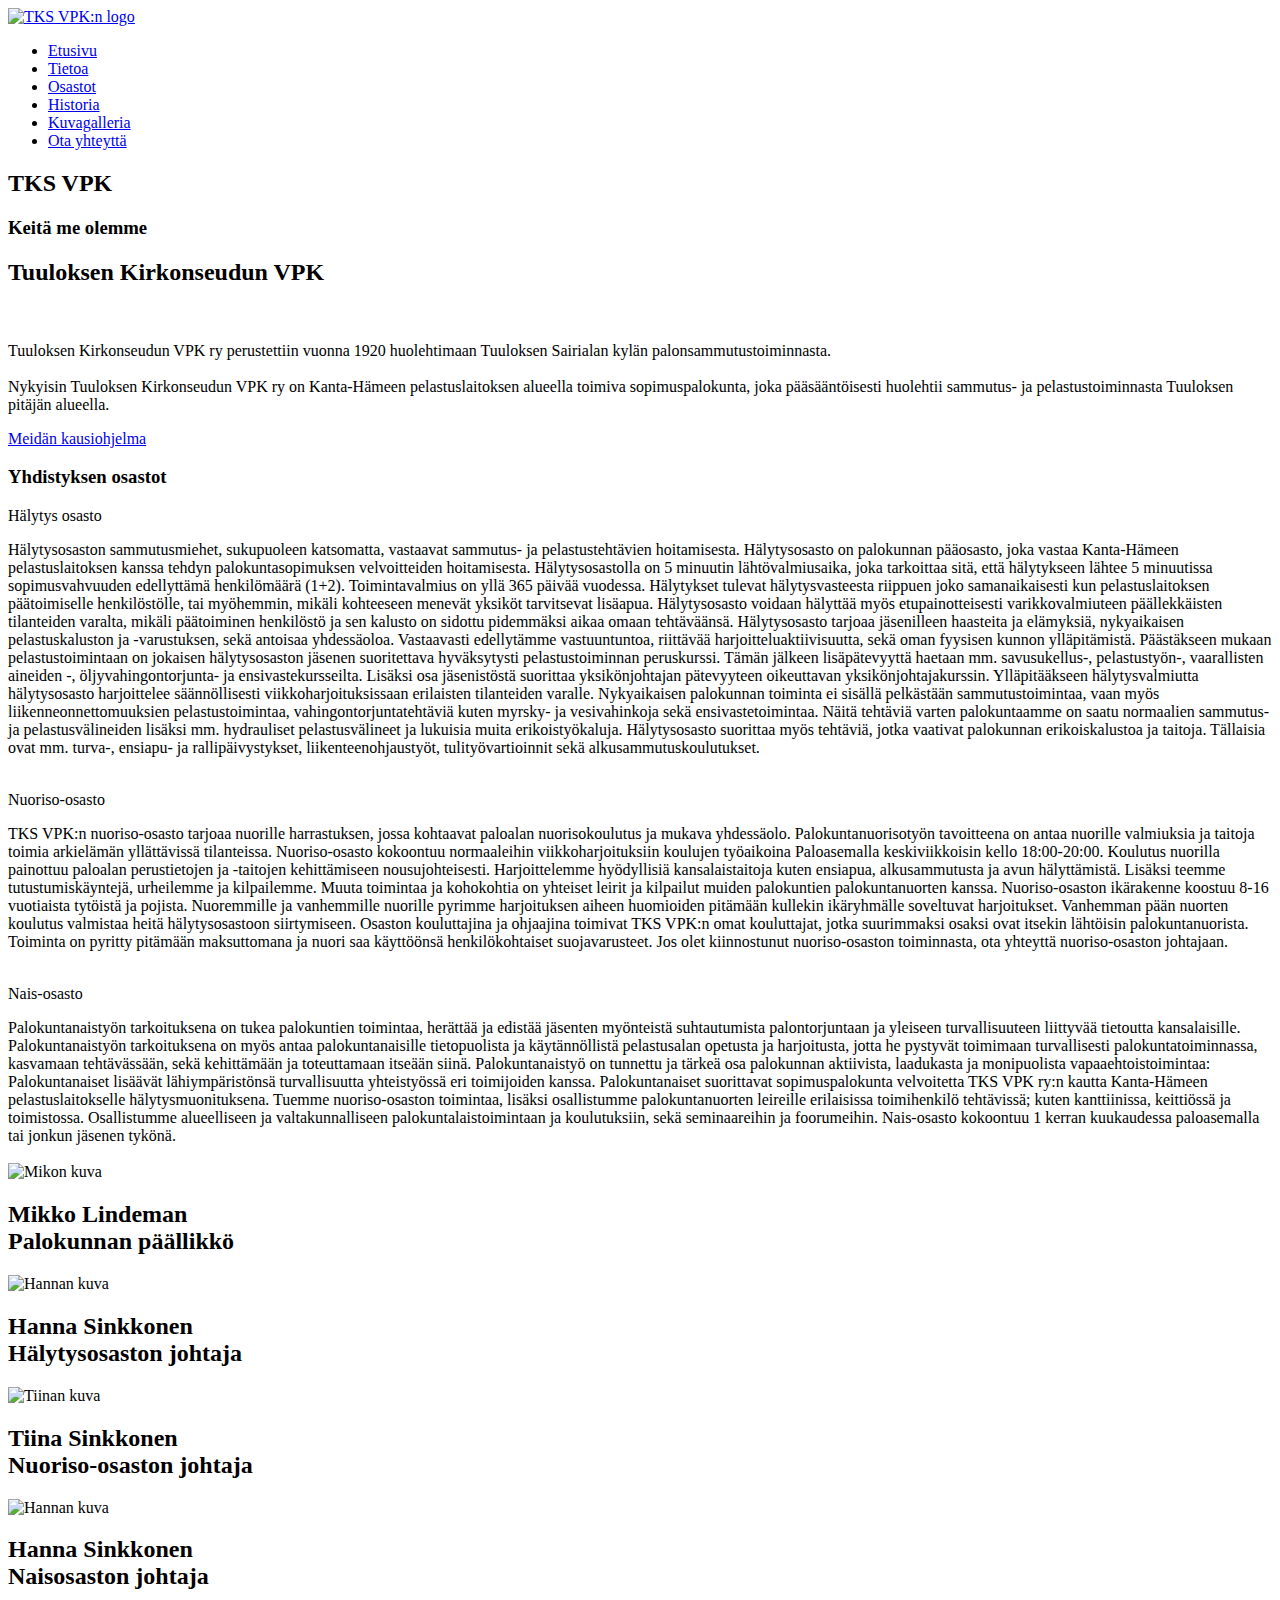
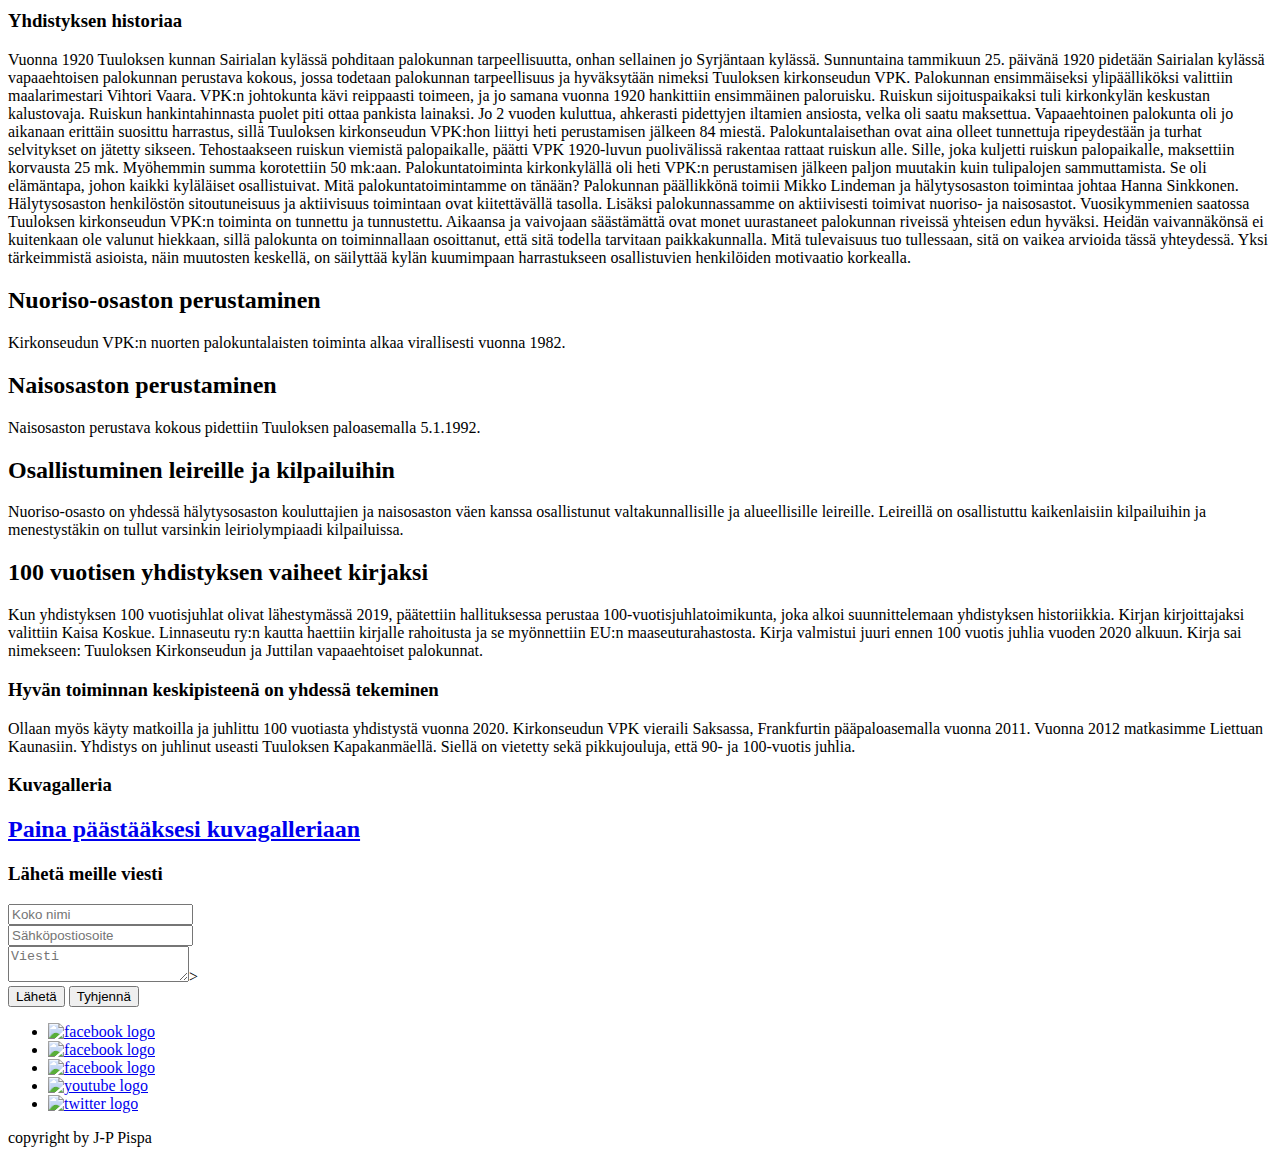
==== index.html @ 475fb80f "päivitys2" ====
<!DOCTYPE html>
<html lang="en">
<head>
    <meta charset="UTF-8">
    <meta name="viewport" content="width=device-width, initial-scale=1.0">
    <title>TKSVPK</title>
    <link rel="stylesheet" href="main.css" type="text/css">
</head>
<body>
    <!-- Headeri-->
    <header id="header">
        <a href="#" class="logo">
            <img src="./images/tksvpklogo_it3.png" alt="TKS VPK:n logo">
        </a>
        <ul>
            <li><a href="index.html#home" onclick="toggle()">Etusivu</a></li>
            <li><a href="index.html#tietoa" onclick="toggle()">Tietoa</a></li>
            <li><a href="index.html#osastot" onclick="toggle()">Osastot</a></li>
            <li><a href="index.html#historiat" onclick="toggle()">Historia</a></li>
            <li><a href="index.html#kuvagalleria" onclick="toggle()">Kuvagalleria</a></li>
            <li><a href="index.html#contact " onclick="toggle()">Ota yhteyttä</a></li>
        </ul>
        <div class="toggle" onclick="toggle()"></div>
    </header>
    <!-- Banneri-->
    <section class="banner" id="home">

        <h2><span>TKS </span>VPK</h2>

    </section>
    <!-- Tietoa-->
    <section class="sec" id="tietoa">
        <div class="content">
            <div class="mxw800p">
                <h3>Keitä me olemme</h3>
                <h2>Tuuloksen Kirkonseudun VPK</h2>
                    <br> <br>
                    Tuuloksen Kirkonseudun VPK ry perustettiin vuonna 1920 huolehtimaan Tuuloksen Sairialan kylän palonsammutustoiminnasta.
                    <br> <br>
                    Nykyisin Tuuloksen Kirkonseudun VPK ry on Kanta-Hämeen pelastuslaitoksen alueella toimiva sopimuspalokunta,
                    joka pääsääntöisesti huolehtii sammutus- ja pelastustoiminnasta Tuuloksen pitäjän alueella.
                    </p>

                    <a href="./ohjelmisto.html" class="btn"> Meidän kausiohjelma</a>
            </div>
        </div>
    </section>

    <!-- Osastot-->
    <section class="sec" id="osastot">
        <div class="content">
            <div class="mxw800p">
                <h3>Yhdistyksen osastot</h3>
                <p>Hälytys osasto </p>

                Hälytysosaston sammutusmiehet, sukupuoleen katsomatta, vastaavat sammutus- ja pelastustehtävien hoitamisesta.
                Hälytysosasto on palokunnan pääosasto, joka vastaa Kanta-Hämeen pelastuslaitoksen kanssa tehdyn palokuntasopimuksen velvoitteiden hoitamisesta.
                Hälytysosastolla on 5 minuutin lähtövalmiusaika, joka tarkoittaa sitä, että hälytykseen lähtee 5 minuutissa sopimusvahvuuden edellyttämä henkilömäärä (1+2). Toimintavalmius on yllä 365 päivää vuodessa.
                Hälytykset tulevat hälytysvasteesta riippuen joko samanaikaisesti kun pelastuslaitoksen päätoimiselle henkilöstölle, tai myöhemmin, mikäli kohteeseen menevät yksiköt tarvitsevat lisäapua. Hälytysosasto voidaan hälyttää myös etupainotteisesti varikkovalmiuteen päällekkäisten tilanteiden varalta, mikäli päätoiminen henkilöstö ja sen kalusto on sidottu pidemmäksi aikaa omaan tehtäväänsä.
                Hälytysosasto tarjoaa jäsenilleen haasteita ja elämyksiä, nykyaikaisen pelastuskaluston ja -varustuksen, sekä antoisaa yhdessäoloa. Vastaavasti edellytämme vastuuntuntoa, riittävää harjoitteluaktiivisuutta, sekä oman fyysisen kunnon ylläpitämistä.
                Päästäkseen mukaan pelastustoimintaan on jokaisen hälytysosaston jäsenen suoritettava hyväksytysti pelastustoiminnan peruskurssi. Tämän jälkeen lisäpätevyyttä haetaan mm. savusukellus-, pelastustyön-, vaarallisten aineiden -, öljyvahingontorjunta- ja ensivastekursseilta. Lisäksi osa jäsenistöstä suorittaa yksikönjohtajan pätevyyteen oikeuttavan yksikönjohtajakurssin. Ylläpitääkseen hälytysvalmiutta hälytysosasto harjoittelee säännöllisesti viikkoharjoituksissaan erilaisten tilanteiden varalle.
                Nykyaikaisen palokunnan toiminta ei sisällä pelkästään sammutustoimintaa, vaan myös liikenneonnettomuuksien pelastustoimintaa, vahingontorjuntatehtäviä kuten myrsky- ja vesivahinkoja sekä ensivastetoimintaa. Näitä tehtäviä varten palokuntaamme on saatu normaalien sammutus- ja pelastusvälineiden lisäksi mm. hydrauliset pelastusvälineet ja lukuisia muita erikoistyökaluja.
                Hälytysosasto suorittaa myös tehtäviä, jotka vaativat palokunnan erikoiskalustoa ja taitoja. Tällaisia ovat mm. turva-, ensiapu- ja rallipäivystykset, liikenteenohjaustyöt, tulityövartioinnit sekä alkusammutuskoulutukset.
<br><br>

                <p>Nuoriso-osasto</p>

                TKS VPK:n nuoriso-osasto tarjoaa nuorille
                harrastuksen, jossa kohtaavat paloalan nuorisokoulutus ja mukava yhdessäolo.
                Palokuntanuorisotyön tavoitteena on antaa nuorille valmiuksia ja taitoja toimia arkielämän
                yllättävissä tilanteissa.
                Nuoriso-osasto kokoontuu normaaleihin viikkoharjoituksiin koulujen työaikoina
                Paloasemalla keskiviikkoisin kello 18:00-20:00. Koulutus nuorilla painottuu paloalan
                perustietojen ja -taitojen kehittämiseen nousujohteisesti. Harjoittelemme hyödyllisiä
                kansalaistaitoja kuten ensiapua, alkusammutusta ja avun hälyttämistä. Lisäksi teemme
                tutustumiskäyntejä, urheilemme ja kilpailemme. Muuta toimintaa ja kohokohtia on yhteiset
                leirit ja kilpailut muiden palokuntien palokuntanuorten kanssa.
                Nuoriso-osaston ikärakenne koostuu 8-16 vuotiaista tytöistä ja pojista. Nuoremmille ja
                vanhemmille nuorille pyrimme harjoituksen aiheen huomioiden pitämään kullekin
                ikäryhmälle soveltuvat harjoitukset. Vanhemman pään nuorten koulutus valmistaa heitä
                hälytysosastoon siirtymiseen.
                Osaston kouluttajina ja ohjaajina toimivat TKS VPK:n omat kouluttajat, jotka suurimmaksi osaksi ovat itsekin lähtöisin palokuntanuorista.
                Toiminta on pyritty pitämään maksuttomana ja nuori saa käyttöönsä henkilökohtaiset
                suojavarusteet. Jos olet kiinnostunut nuoriso-osaston toiminnasta, ota yhteyttä nuoriso-osaston johtajaan.
                <br><br>
                <p>Nais-osasto</p>

                Palokuntanaistyön tarkoituksena on tukea palokuntien toimintaa, herättää ja edistää jäsenten myönteistä suhtautumista palontorjuntaan ja yleiseen turvallisuuteen liittyvää tietoutta kansalaisille. Palokuntanaistyön tarkoituksena on myös antaa palokuntanaisille tietopuolista ja käytännöllistä pelastusalan opetusta ja harjoitusta, jotta he pystyvät toimimaan turvallisesti palokuntatoiminnassa, kasvamaan tehtävässään, sekä kehittämään ja toteuttamaan itseään siinä.
                Palokuntanaistyö on tunnettu ja tärkeä osa palokunnan aktiivista, laadukasta ja monipuolista vapaaehtoistoimintaa: Palokuntanaiset lisäävät lähiympäristönsä turvallisuutta yhteistyössä eri toimijoiden kanssa. Palokuntanaiset suorittavat sopimuspalokunta velvoitetta TKS VPK ry:n kautta Kanta-Hämeen pelastuslaitokselle hälytysmuonituksena.
                Tuemme nuoriso-osaston toimintaa, lisäksi osallistumme palokuntanuorten leireille erilaisissa toimihenkilö tehtävissä; kuten kanttiinissa, keittiössä ja toimistossa. Osallistumme alueelliseen ja valtakunnalliseen palokuntalaistoimintaan ja koulutuksiin, sekä seminaareihin ja foorumeihin.
                Nais-osasto kokoontuu 1 kerran kuukaudessa paloasemalla tai jonkun jäsenen tykönä.
<br> <br>
            </div>
        
        <div class="teamBx">
            <div class="member">
                <div class="imgBx">
                    <img src="./images/kuva_mikko1.jpg" alt="Mikon kuva">
                </div>
                <div class="details">
                    <div>
                        <h2>Mikko Lindeman<br><span>Palokunnan päällikkö</span></h2>
                    </div>
                </div>
            </div>
            <div class="member">
                <div class="imgBx">
                    <img src="./images/kuva_hanna1.jpg" alt="Hannan kuva">
                </div>
                <div class="details">
                    <div>
                        <h2>Hanna Sinkkonen<br><span>Hälytysosaston johtaja</span></h2>
                    </div>
                </div>
            </div>
            <div class="member">
                <div class="imgBx">
                    <img src="./images/kuva_tiina1.jpg" alt="Tiinan kuva">
                </div>
                <div class="details">
                    <div>
                        <h2>Tiina Sinkkonen<br><span>Nuoriso-osaston johtaja</span></h2>
                    </div>
                </div>
            </div>
            <div class="member">
                <div class="imgBx">
                    <img src="./images/kuva_hanna2.jpg" alt="Hannan kuva">
                </div>
                <div class="details">
                    <div>
                        <h2>Hanna Sinkkonen<br><span>Naisosaston johtaja</span></h2>
                    </div>
                </div>
            </div>
        </div>
        </div>
    </section>

    <!--Historia-->
    <section class="sec" id="historiat">
        <div class="content">
            <div class="mxw800p">
                <h3>Yhdistyksen historiaa</h3>
                <p>
                Vuonna 1920 Tuuloksen kunnan Sairialan kylässä pohditaan palokunnan tarpeellisuutta, onhan sellainen jo Syrjäntaan kylässä. Sunnuntaina tammikuun 25. päivänä 1920 pidetään Sairialan kylässä vapaaehtoisen palokunnan perustava kokous, jossa todetaan palokunnan tarpeellisuus ja hyväksytään nimeksi Tuuloksen kirkonseudun VPK. Palokunnan ensimmäiseksi ylipäälliköksi valittiin maalarimestari Vihtori Vaara.
                VPK:n johtokunta kävi reippaasti toimeen, ja jo samana vuonna 1920 hankittiin ensimmäinen paloruisku. Ruiskun sijoituspaikaksi tuli kirkonkylän keskustan kalustovaja. Ruiskun hankintahinnasta puolet piti ottaa pankista lainaksi. Jo 2 vuoden kuluttua, ahkerasti pidettyjen iltamien ansiosta, velka oli saatu maksettua.
                Vapaaehtoinen palokunta oli jo aikanaan erittäin suosittu harrastus, sillä Tuuloksen kirkonseudun VPK:hon liittyi heti perustamisen jälkeen 84 miestä. Palokuntalaisethan ovat aina olleet tunnettuja ripeydestään ja turhat selvitykset on jätetty sikseen. Tehostaakseen ruiskun viemistä palopaikalle, päätti VPK 1920-luvun puolivälissä rakentaa rattaat ruiskun alle. Sille, joka kuljetti ruiskun palopaikalle, maksettiin korvausta 25 mk. Myöhemmin summa korotettiin 50 mk:aan. Palokuntatoiminta kirkonkylällä oli heti VPK:n perustamisen jälkeen paljon muutakin kuin tulipalojen sammuttamista. Se oli elämäntapa, johon kaikki kyläläiset osallistuivat.
                Mitä palokuntatoimintamme on tänään?
                Palokunnan päällikkönä toimii Mikko Lindeman ja hälytysosaston toimintaa johtaa Hanna Sinkkonen. Hälytysosaston henkilöstön sitoutuneisuus ja aktiivisuus toimintaan ovat kiitettävällä tasolla. Lisäksi palokunnassamme on aktiivisesti toimivat nuoriso- ja naisosastot. Vuosikymmenien saatossa Tuuloksen kirkonseudun VPK:n toiminta on tunnettu ja tunnustettu. Aikaansa ja vaivojaan säästämättä ovat monet uurastaneet palokunnan riveissä yhteisen edun hyväksi. Heidän vaivannäkönsä ei kuitenkaan ole valunut hiekkaan, sillä palokunta on toiminnallaan osoittanut, että sitä todella tarvitaan paikkakunnalla.
                Mitä tulevaisuus tuo tullessaan, sitä on vaikea arvioida tässä yhteydessä. Yksi tärkeimmistä asioista, näin muutosten keskellä, on säilyttää kylän kuumimpaan harrastukseen osallistuvien henkilöiden motivaatio korkealla.

                </p>
            </div>
            <div class="historia">
                <div class="box">
                    <div class="iconBx">

                    </div>
                    <div class="content">
                        <h2>Nuoriso-osaston perustaminen</h2>
                        <p>Kirkonseudun VPK:n 
                        nuorten palokuntalaisten 
                        toiminta alkaa virallisesti 
                        vuonna 1982.</p>
                    </div>
                </div>
                <div class="box">
                    <div class="iconBx">

                    </div>
                    <div class="content">
                        <h2>Naisosaston perustaminen</h2>
                        <p>Naisosaston perustava kokous 
                        pidettiin Tuuloksen 
                        paloasemalla 5.1.1992.</p>
                    </div>
                </div>
                <div class="box">
                    <div class="iconBx">

                    </div>
                    <div class="content">
                        <h2>Osallistuminen leireille ja kilpailuihin</h2>
                        <p>Nuoriso-osasto on yhdessä hälytysosaston kouluttajien ja naisosaston väen kanssa osallistunut valtakunnallisille ja alueellisille leireille.
                        Leireillä on osallistuttu kaikenlaisiin kilpailuihin ja menestystäkin on tullut varsinkin leiriolympiaadi kilpailuissa.</p>
                    </div>
                </div>
                <div class="box">
                    <div class="iconBx">

                    </div>
                    <div class="content">
                        <h2>100 vuotisen yhdistyksen vaiheet kirjaksi</h2>
                        <p>Kun yhdistyksen 100 vuotisjuhlat olivat lähestymässä 2019, 
                        päätettiin hallituksessa perustaa 100-vuotisjuhlatoimikunta, 
                        joka alkoi suunnittelemaan yhdistyksen historiikkia. 
                        Kirjan kirjoittajaksi valittiin Kaisa Koskue. 
                        Linnaseutu ry:n kautta haettiin kirjalle rahoitusta ja se 
                        myönnettiin EU:n maaseuturahastosta.
                        Kirja valmistui juuri ennen 100 vuotis juhlia vuoden 2020 alkuun.
                        Kirja sai nimekseen: Tuuloksen Kirkonseudun ja Juttilan vapaaehtoiset palokunnat.</p>
                    </div>
                </div>
            </div>
        </div>
    </section>
    <!-- Tulokset-->
    <section class="sec stats">
        <div class="content">
            <div class="mxw800p">
                <h3>Hyvän toiminnan keskipisteenä on yhdessä tekeminen</h3>
                <p>Ollaan myös käyty matkoilla ja juhlittu 100 vuotiasta yhdistystä vuonna 2020. 
                Kirkonseudun VPK vieraili Saksassa, Frankfurtin pääpaloasemalla vuonna 2011. Vuonna 2012 matkasimme Liettuan Kaunasiin.
                Yhdistys on juhlinut useasti Tuuloksen Kapakanmäellä. Siellä on vietetty sekä pikkujouluja, että 90- ja 100-vuotis juhlia.</p>
            </div>

        </div>
    </section>
    <!-- Kuvagalleria-->
  <section class="sec work" id="kuvagalleria">
        <div class="content">
            <div class="mxw800p">
                <h3>Kuvagalleria</h3>
                <p>
                    </p>
            </div>
            <div class="workBx">
                <div class="brand1">
                    <a href="./kuvagalleria2.html"> <h2>Paina päästääksesi kuvagalleriaan</h2></a>
                </div>

            </div>

        </div>
    </section>

    <!-- Ota yhteyttä-->
    <section class="sec contact" id="contact">
        <div class="content">
            <div class="mxw800p">
                <h3>Lähetä meille viesti</h3>

            </div>
            <div class="contactForm">
                <form>
                    <div class="row100">
                        <div class="inputBx50">
                            <input type="text" name="text" placeholder="Koko nimi">
                        </div>
                        <div class="inputBx50">
                            <input type="text" name="text" placeholder="Sähköpostiosoite">
                        </div>
                    </div>
                    <div class="row100">
                        <div class="inputBx100">
                            <textarea placeholder="Viesti"></textarea>>
                        </div>
                    </div>
                    <div class="row100">
                        <div class="inputBx100">
                            <input type="hidden" name="recipient" value="palaute@tksvpk.fi">
                            <input type="hidden" name="subject" value="emailin otsikko">
                        </div>
                    </div>
                    <div class="row100">
                        <div class="inputBx100">
                            <input type="submit" name="lähetä" value="Lähetä">
                            <input type="reset" name="tyhjenna" value="Tyhjennä">
                        </div>
                    </div>
                </form>
            </div>
            <div class="sci">
                <ul>
                    <li><a href="https://www.facebook.com/profile.php?id=100078672739039"><img src="./images/facebook.png" alt="facebook logo" > </a></li>
                    <li><a href="https://www.facebook.com/groups/135406648360"><img src="./images/facebook.png" alt="facebook logo" > </a></li>
                    <li><a href="https://www.facebook.com/groups/138534782848447"><img src="./images/facebook.png" alt="facebook logo" > </a></li>
                    <li><a href="https://www.youtube.com/@kanta-hameenpelastuslaitos8038/featured"><img src="./images/youtube2.png" alt="youtube logo"></a></li>
                    <li><a href="https://twitter.com/home?lang=fi"><img src="./images/twitter.png" alt="twitter logo"></a></li>

                </ul>
            </div>
            <p class="alatunniste"> copyright by J-P Pispa </p>
        </div>
    </section>


    <script type="text/javascript">
    window.addEventListener("scroll", function(){
    var header = document.querySelector("header");
    header.classList.toggle("sticky", window.scrollY > 0);
    })
    function toggle(){
        var header = document.querySelector("header");
        header.classList.toggle("active");
    }
    </script>
</body>
</html>
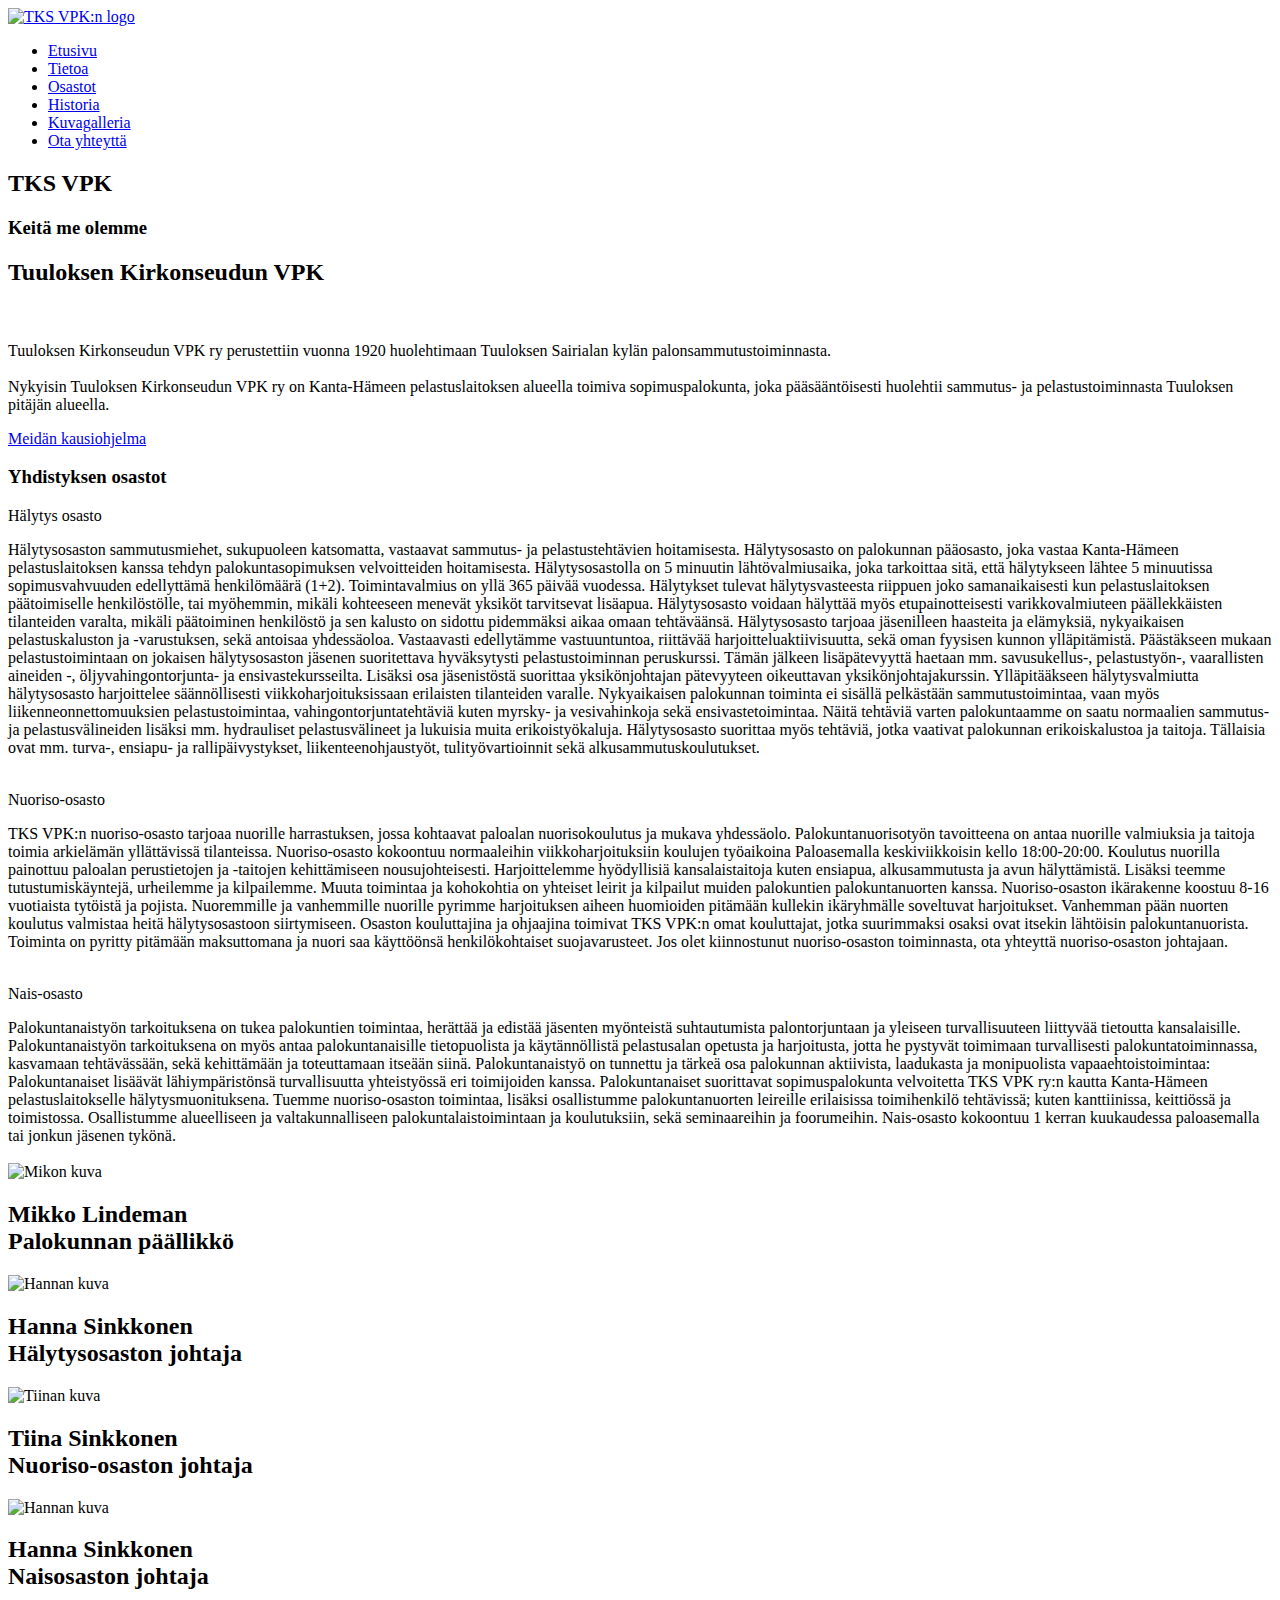
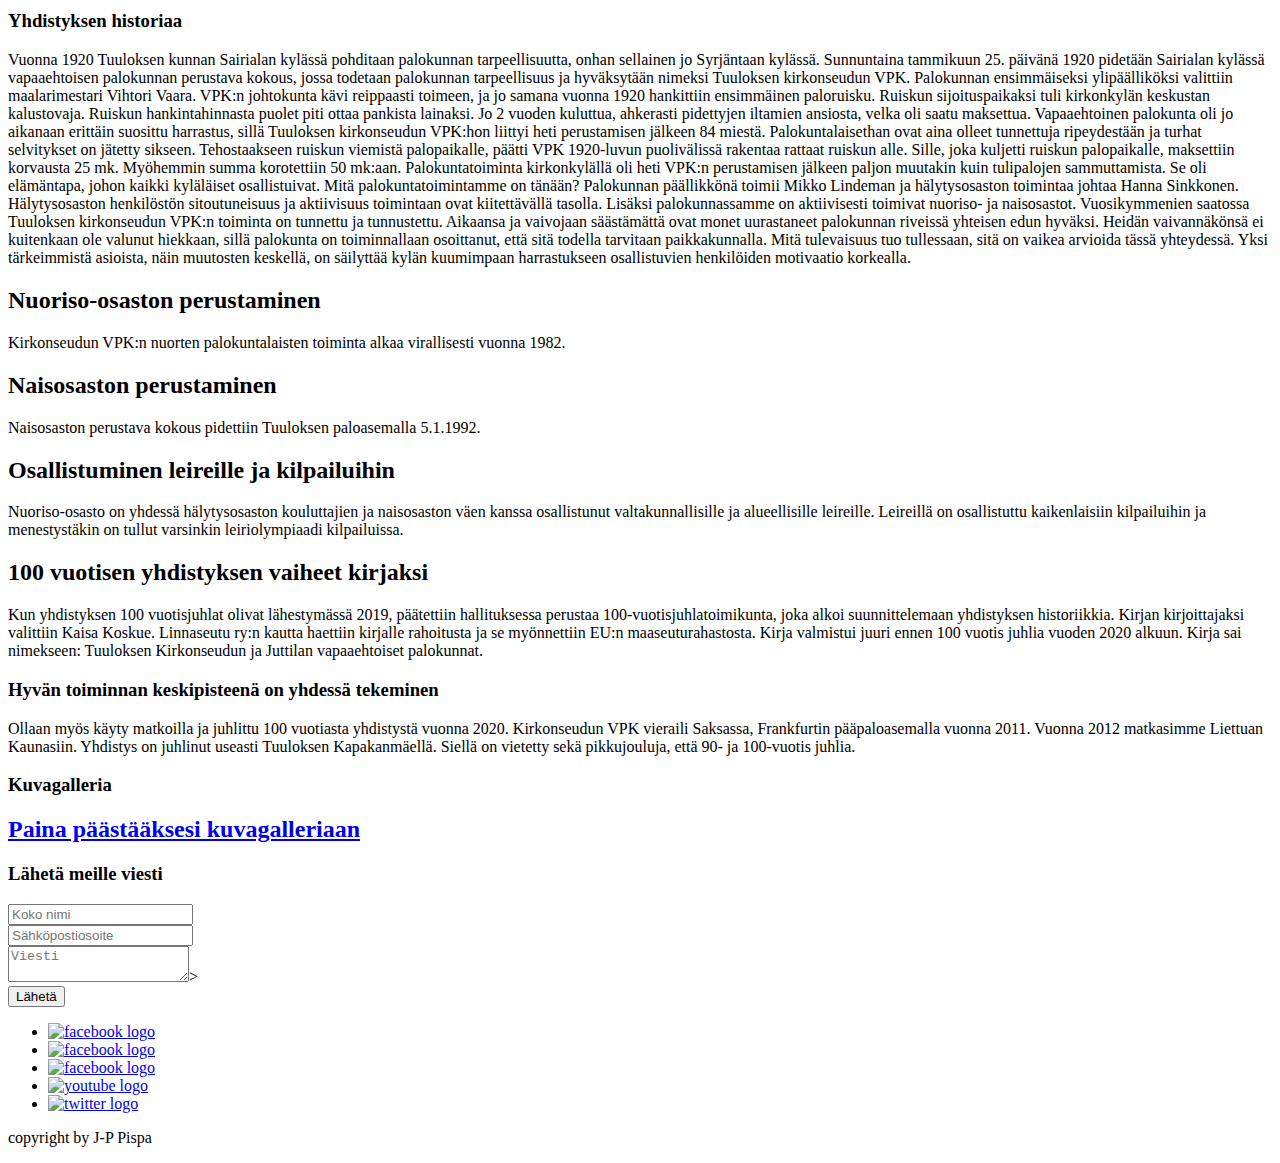
==== commit f9be1401: "muutoksia3" ====
--- a/index.html
+++ b/index.html
@@ -243,7 +243,7 @@
 
             </div>
             <div class="contactForm">
-                <form>
+                <form method="post" action="https://cpanel22.domainkeskus.com/">
                     <div class="row100">
                         <div class="inputBx50">
                             <input type="text" name="text" placeholder="Koko nimi">
@@ -259,6 +259,7 @@
                     </div>
                     <div class="row100">
                         <div class="inputBx100">
+                            <input type="hidden" name="redirect" value="https://jpispa.github.io/tksvpk/index.html#contact">
                             <input type="hidden" name="recipient" value="palaute@tksvpk.fi">
                             <input type="hidden" name="subject" value="emailin otsikko">
                         </div>
@@ -266,7 +267,6 @@
                     <div class="row100">
                         <div class="inputBx100">
                             <input type="submit" name="lähetä" value="Lähetä">
-                            <input type="reset" name="tyhjenna" value="Tyhjennä">
                         </div>
                     </div>
                 </form>
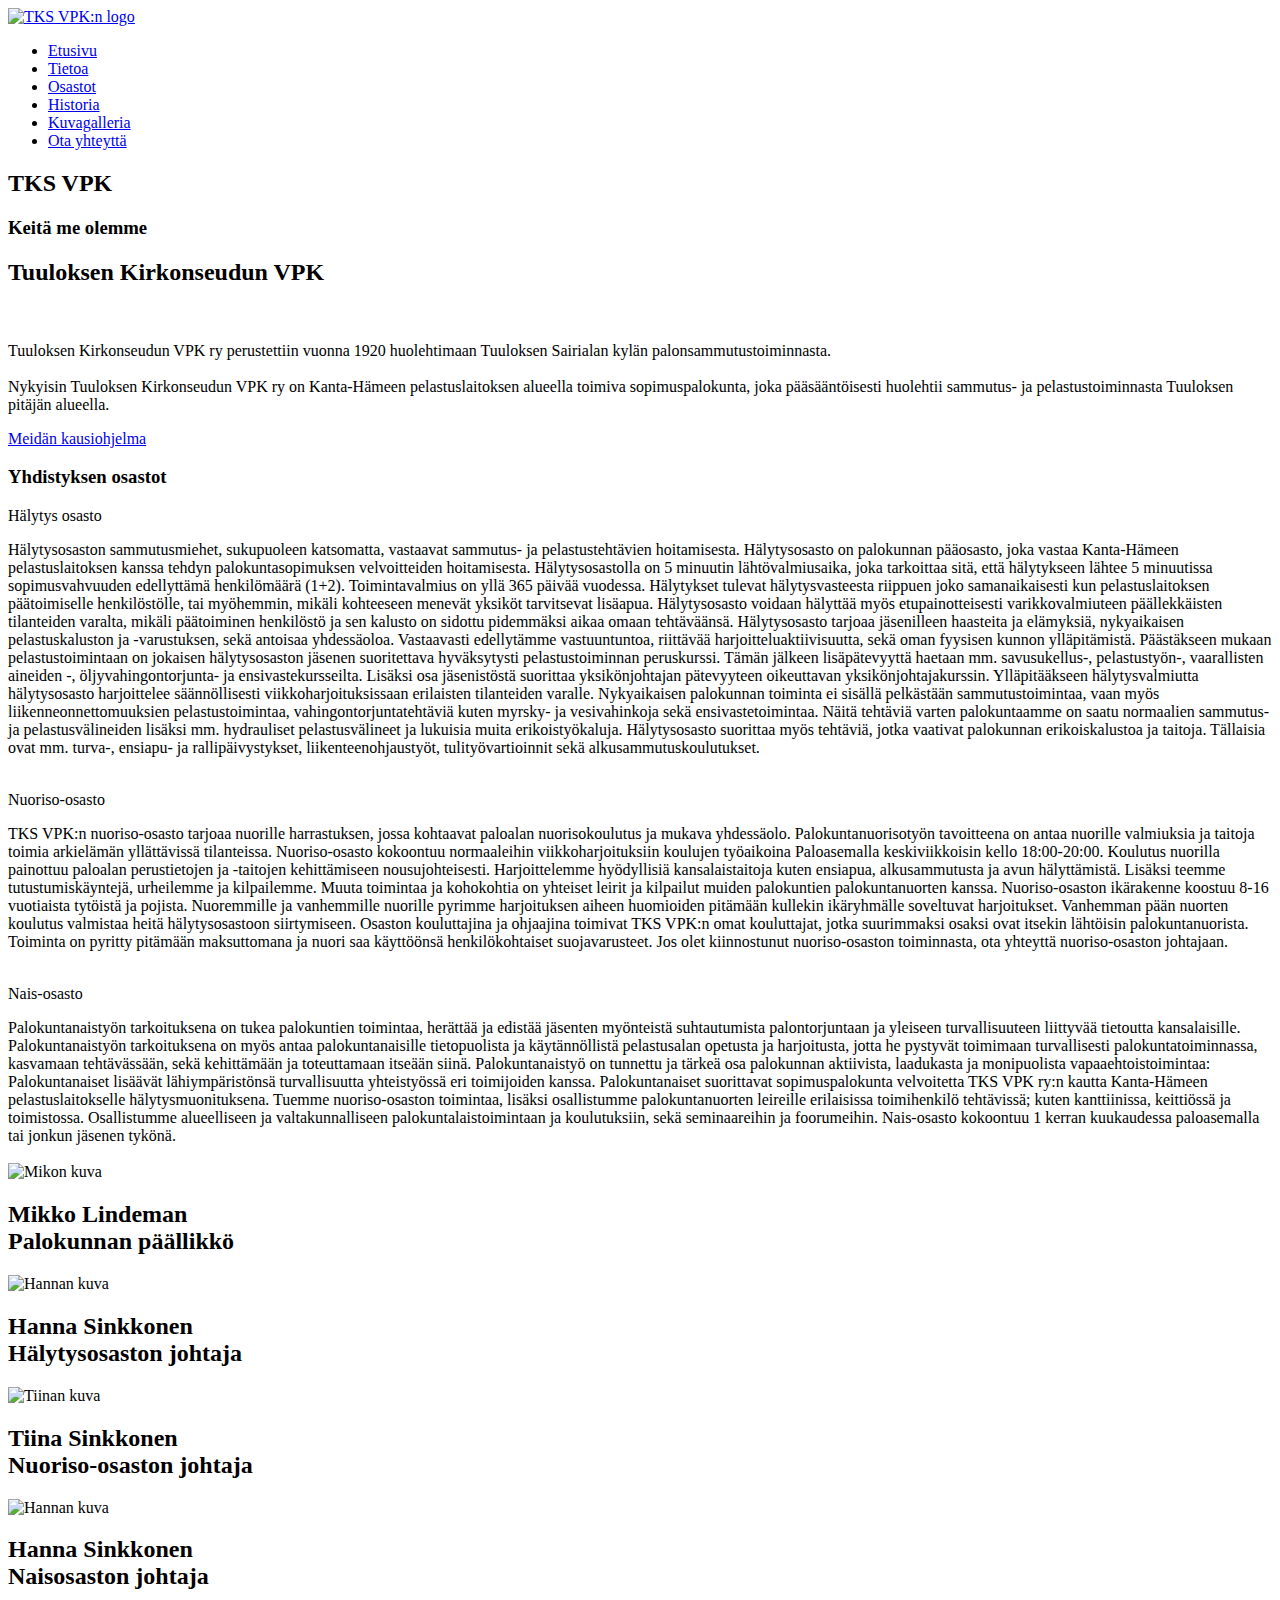
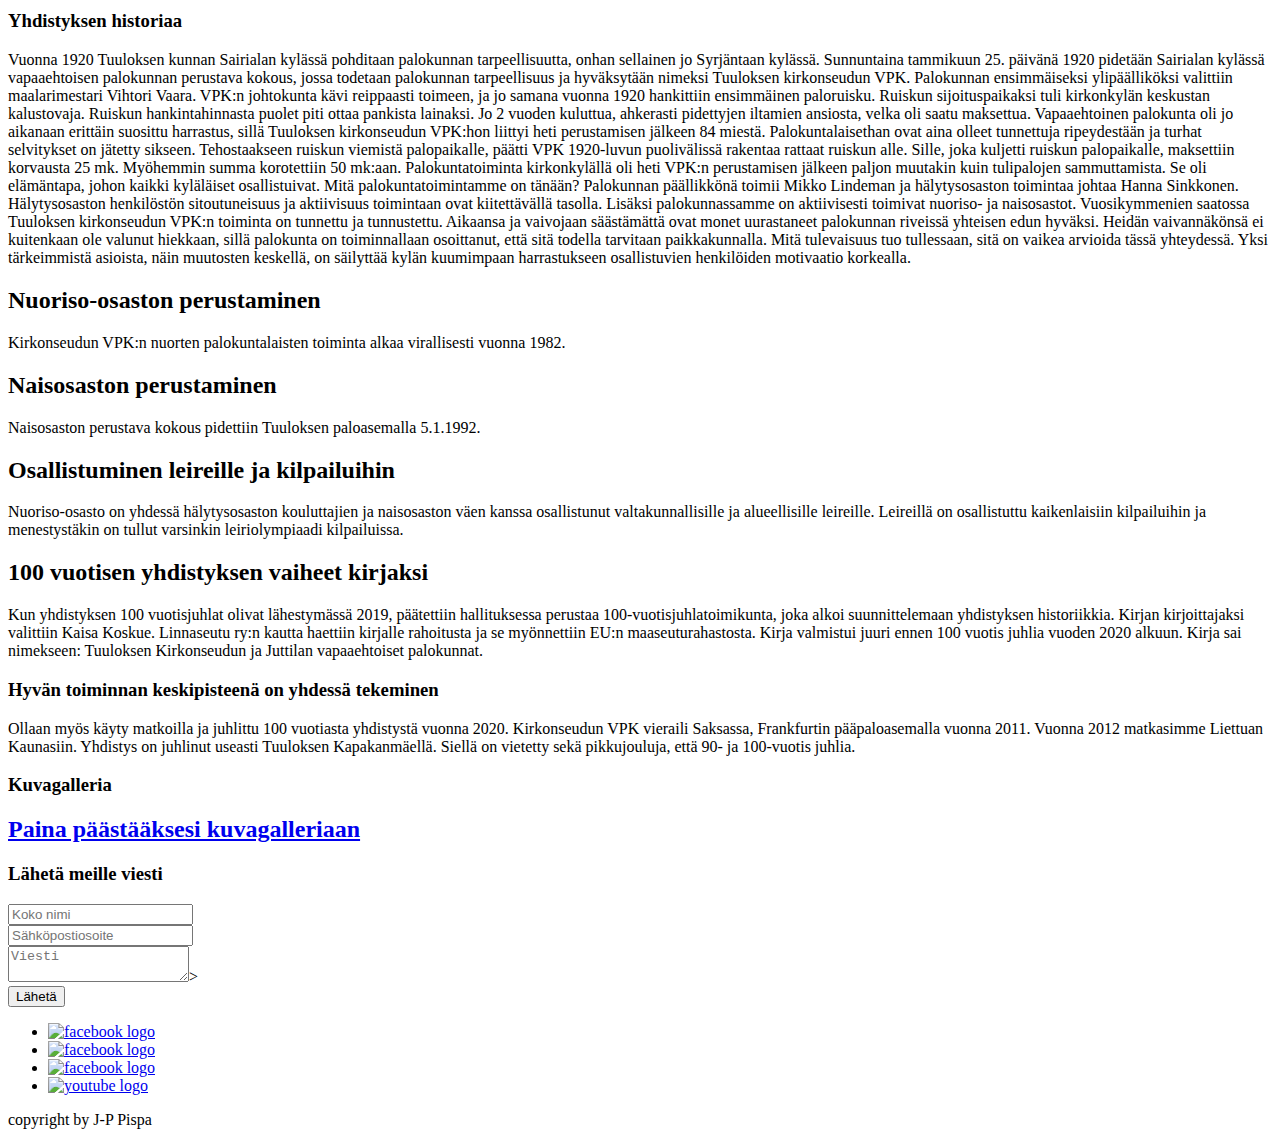
==== commit 5ac3da99: "muutostwitter" ====
--- a/index.html
+++ b/index.html
@@ -243,25 +243,18 @@
 
             </div>
             <div class="contactForm">
-                <form method="post" action="https://cpanel22.domainkeskus.com/">
+                <form action="postita.php" method="post">
                     <div class="row100">
                         <div class="inputBx50">
-                            <input type="text" name="text" placeholder="Koko nimi">
+                            <input type="text" name="nimi" placeholder="Koko nimi">
                         </div>
                         <div class="inputBx50">
-                            <input type="text" name="text" placeholder="Sähköpostiosoite">
+                            <input type="text" name="email" placeholder="Sähköpostiosoite">
                         </div>
                     </div>
                     <div class="row100">
                         <div class="inputBx100">
-                            <textarea placeholder="Viesti"></textarea>>
-                        </div>
-                    </div>
-                    <div class="row100">
-                        <div class="inputBx100">
-                            <input type="hidden" name="redirect" value="https://jpispa.github.io/tksvpk/index.html#contact">
-                            <input type="hidden" name="recipient" value="palaute@tksvpk.fi">
-                            <input type="hidden" name="subject" value="emailin otsikko">
+                            <textarea name="viesti" placeholder="Viesti"></textarea>>
                         </div>
                     </div>
                     <div class="row100">
@@ -277,8 +270,6 @@
                     <li><a href="https://www.facebook.com/groups/135406648360"><img src="./images/facebook.png" alt="facebook logo" > </a></li>
                     <li><a href="https://www.facebook.com/groups/138534782848447"><img src="./images/facebook.png" alt="facebook logo" > </a></li>
                     <li><a href="https://www.youtube.com/@kanta-hameenpelastuslaitos8038/featured"><img src="./images/youtube2.png" alt="youtube logo"></a></li>
-                    <li><a href="https://twitter.com/home?lang=fi"><img src="./images/twitter.png" alt="twitter logo"></a></li>
-
                 </ul>
             </div>
             <p class="alatunniste"> copyright by J-P Pispa </p>
